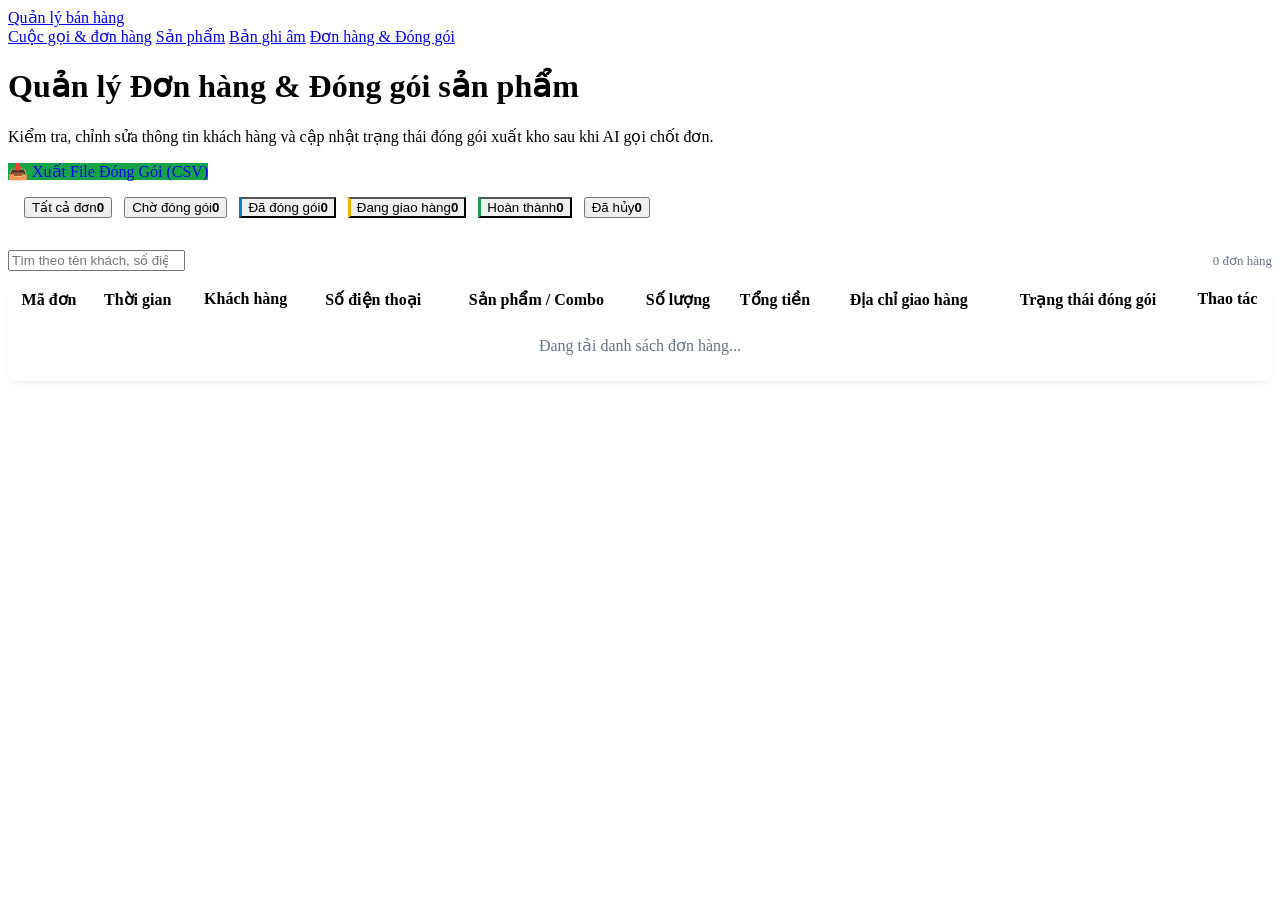
==== app/static/orders.html @ 2e772a78 "tri update back end after testing" ====
<!doctype html>
<html lang="vi">
<head>
  <meta charset="utf-8">
  <meta name="viewport" content="width=device-width, initial-scale=1">
  <title>Quản lý đơn hàng & Đóng gói</title>
  <link rel="stylesheet" href="/static/dashboard.css?v=layout-fix-v22">
</head>
<body class="products-page-body">
  <header class="navigation-bar">
    <a class="navigation-brand" href="/admin">Quản lý bán hàng</a>
    <nav class="app-nav" aria-label="Điều hướng chính">
      <a href="/admin">Cuộc gọi &amp; đơn hàng</a>
      <a href="/admin/products">Sản phẩm</a>
      <a href="/admin/recordings">Bản ghi âm</a>
      <a class="active" href="/admin/orders" aria-current="page">Đơn hàng &amp; Đóng gói</a>
    </nav>
  </header>

  <main class="products-page-shell">
    <header class="page-heading">
      <div>
        <h1>Quản lý Đơn hàng & Đóng gói sản phẩm</h1>
        <p>Kiểm tra, chỉnh sửa thông tin khách hàng và cập nhật trạng thái đóng gói xuất kho sau khi AI gọi chốt đơn.</p>
      </div>
      <div class="header-right-actions">
        <a id="exportOrdersCsv" class="primary-button" href="/api/orders/export" style="background: #16a34a; border-color: #16a34a; text-decoration: none;">📥 Xuất File Đóng Gói (CSV)</a>
      </div>
    </header>

    <!-- Stat cards -->
    <section class="control-card" style="margin-bottom: 16px; padding: 16px;">
      <div class="funnel-list" style="display: flex; gap: 12px; flex-wrap: wrap;">
        <button class="funnel-item active" data-status="" type="button"><span>Tất cả đơn</span><strong id="statTotal">0</strong></button>
        <button class="funnel-item hot" data-status="confirmed" type="button"><span>Chờ đóng gói</span><strong id="statConfirmed">0</strong></button>
        <button class="funnel-item" data-status="packed" type="button" style="border-left: 3px solid #0284c7;"><span>Đã đóng gói</span><strong id="statPacked">0</strong></button>
        <button class="funnel-item" data-status="shipping" type="button" style="border-left: 3px solid #eab308;"><span>Đang giao hàng</span><strong id="statShipping">0</strong></button>
        <button class="funnel-item" data-status="completed" type="button" style="border-left: 3px solid #16a34a;"><span>Hoàn thành</span><strong id="statCompleted">0</strong></button>
        <button class="funnel-item cold" data-status="cancelled" type="button"><span>Đã hủy</span><strong id="statCancelled">0</strong></button>
      </div>
    </section>

    <!-- Toolbar -->
    <div class="toolbar" style="margin-bottom: 16px; display: flex; gap: 12px; align-items: center; justify-content: space-between;">
      <label class="search-field" style="flex: 1; max-width: 450px;">
        <input id="orderSearchInput" type="search" placeholder="Tìm theo tên khách, số điện thoại, địa chỉ, sản phẩm..." autocomplete="off">
      </label>
      <div class="toolbar-meta">
        <span id="orderResultCount" style="color: #64748b; font-size: 13px;">0 đơn hàng</span>
      </div>
    </div>

    <!-- Orders Table -->
    <div class="sheet-preview-table-wrap" style="background: #ffffff; border-radius: 10px; box-shadow: 0 4px 6px -1px rgba(0,0,0,0.05);">
      <table class="sheet-preview-table" style="width: 100%;">
        <thead>
          <tr>
            <th>Mã đơn</th>
            <th>Thời gian</th>
            <th>Khách hàng</th>
            <th>Số điện thoại</th>
            <th>Sản phẩm / Combo</th>
            <th>Số lượng</th>
            <th>Tổng tiền</th>
            <th>Địa chỉ giao hàng</th>
            <th>Trạng thái đóng gói</th>
            <th>Thao tác</th>
          </tr>
        </thead>
        <tbody id="ordersTableBody">
          <tr>
            <td colspan="10" style="text-align: center; padding: 24px; color: #64748b;">Đang tải danh sách đơn hàng...</td>
          </tr>
        </tbody>
      </table>
    </div>
  </main>

  <!-- Edit Order Modal -->
  <div id="editOrderModal" class="modal-backdrop" style="display: none;">
    <div class="modal-card" style="width: min(650px, 95vw);">
      <header class="modal-header">
        <div>
          <h2>Sửa thông tin đơn hàng</h2>
          <p id="editModalSubtitle" class="modal-subtitle">Chỉnh sửa tên, SĐT, địa chỉ và trạng thái đóng gói</p>
        </div>
        <button id="closeEditModalBtn" class="icon-button close-modal-btn" type="button" aria-label="Đóng">✕</button>
      </header>
      <form id="editOrderForm" class="modal-body" style="display: grid; grid-template-columns: 1fr 1fr; gap: 12px;">
        <input id="editOrderId" type="hidden">
        
        <label style="grid-column: span 1; display: flex; flex-direction: column; gap: 4px; font-size: 13px; font-weight: 600;">
          <span>Tên người nhận</span>
          <input id="editCustomerName" type="text" style="padding: 8px; border: 1px solid #cbd5e1; border-radius: 6px;" required>
        </label>

        <label style="grid-column: span 1; display: flex; flex-direction: column; gap: 4px; font-size: 13px; font-weight: 600;">
          <span>Số điện thoại nhận hàng</span>
          <input id="editCustomerPhone" type="tel" style="padding: 8px; border: 1px solid #cbd5e1; border-radius: 6px;" required>
        </label>

        <label style="grid-column: span 2; display: flex; flex-direction: column; gap: 4px; font-size: 13px; font-weight: 600;">
          <span>Địa chỉ giao hàng (Myanmar)</span>
          <textarea id="editShippingAddress" rows="2" style="padding: 8px; border: 1px solid #cbd5e1; border-radius: 6px; font-family: inherit;" required></textarea>
        </label>

        <label style="grid-column: span 1; display: flex; flex-direction: column; gap: 4px; font-size: 13px; font-weight: 600;">
          <span>Tên sản phẩm / Combo</span>
          <input id="editProductName" type="text" style="padding: 8px; border: 1px solid #cbd5e1; border-radius: 6px;" required>
        </label>

        <label style="grid-column: span 1; display: flex; flex-direction: column; gap: 4px; font-size: 13px; font-weight: 600;">
          <span>Số lượng</span>
          <input id="editQuantity" type="number" min="1" style="padding: 8px; border: 1px solid #cbd5e1; border-radius: 6px;" required>
        </label>

        <label style="grid-column: span 1; display: flex; flex-direction: column; gap: 4px; font-size: 13px; font-weight: 600;">
          <span>Tổng tiền (MMK)</span>
          <input id="editTotalPrice" type="number" min="0" style="padding: 8px; border: 1px solid #cbd5e1; border-radius: 6px;" required>
        </label>

        <label style="grid-column: span 1; display: flex; flex-direction: column; gap: 4px; font-size: 13px; font-weight: 600;">
          <span>Trạng thái đóng gói</span>
          <select id="editStatus" style="padding: 8px; border: 1px solid #cbd5e1; border-radius: 6px; background: #fff;">
            <option value="draft">Chờ đóng gói (Draft)</option>
            <option value="confirmed">Đã xác định (Confirmed)</option>
            <option value="packed">Đã đóng gói (Packed)</option>
            <option value="shipping">Đang giao hàng (Shipping)</option>
            <option value="completed">Hoàn thành (Completed)</option>
            <option value="cancelled">Đã hủy (Cancelled)</option>
          </select>
        </label>

        <label style="grid-column: span 2; display: flex; flex-direction: column; gap: 4px; font-size: 13px; font-weight: 600;">
          <span>Ghi chú đơn hàng / Yêu cầu thêm</span>
          <input id="editMissingFields" type="text" style="padding: 8px; border: 1px solid #cbd5e1; border-radius: 6px;" placeholder="Giao giờ hành chính, gọi trước...">
        </label>
      </form>
      <footer class="modal-footer">
        <button id="cancelEditOrderBtn" class="secondary-button" type="button">Hủy bỏ</button>
        <button id="saveEditOrderBtn" class="primary-button" type="button">Lưu thay đổi</button>
      </footer>
    </div>
  </div>

  <script src="/static/orders.js?v=layout-fix-v22" defer></script>
</body>
</html>
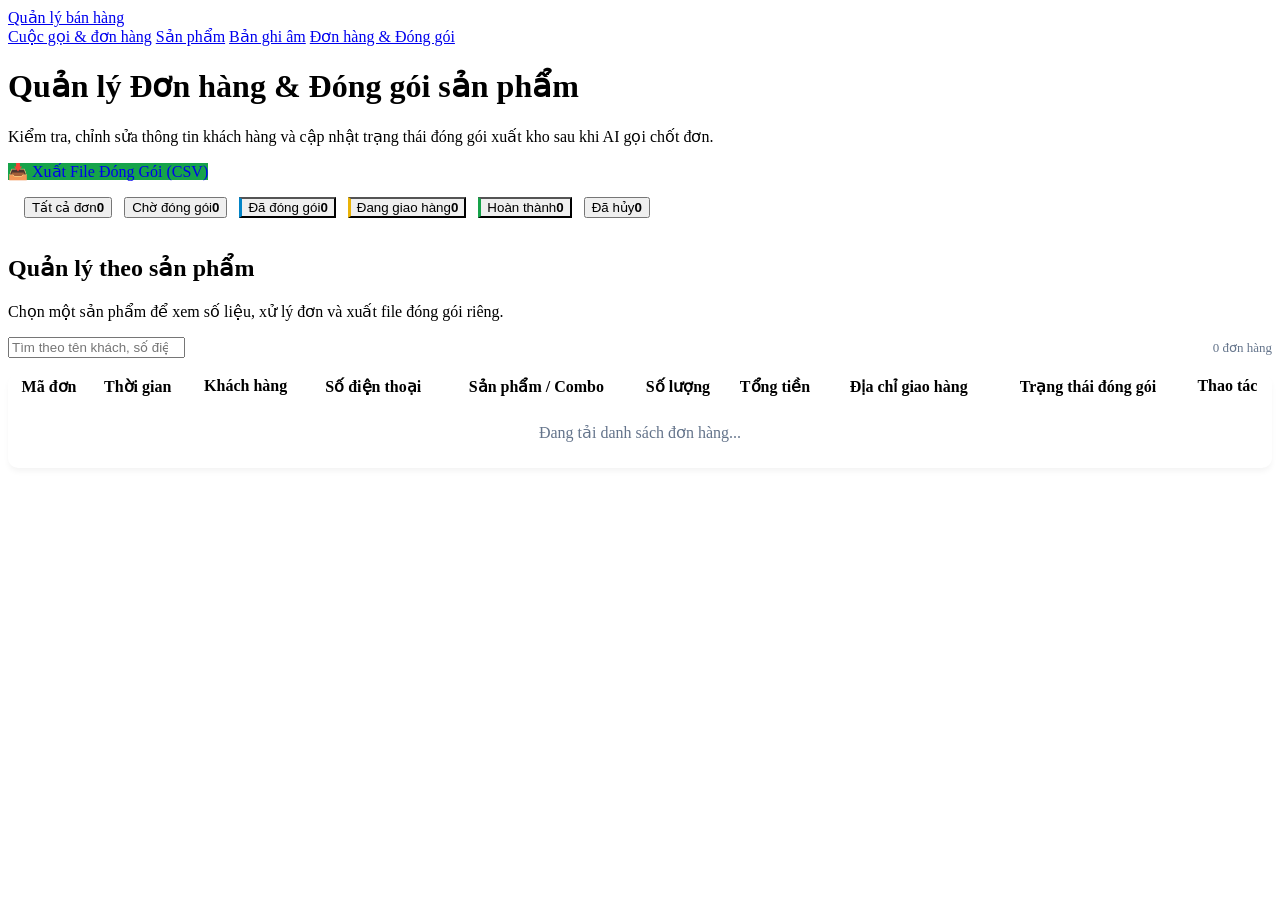
==== commit 9b99be37: "feat: standardize new product prompts and group orders" ====
--- a/app/static/orders.html
+++ b/app/static/orders.html
@@ -4,7 +4,7 @@
   <meta charset="utf-8">
   <meta name="viewport" content="width=device-width, initial-scale=1">
   <title>Quản lý đơn hàng & Đóng gói</title>
-  <link rel="stylesheet" href="/static/dashboard.css?v=layout-fix-v22">
+  <link rel="stylesheet" href="/static/dashboard.css?v=orders-by-product-v28">
 </head>
 <body class="products-page-body">
   <header class="navigation-bar">
@@ -38,6 +38,14 @@
         <button class="funnel-item" data-status="completed" type="button" style="border-left: 3px solid #16a34a;"><span>Hoàn thành</span><strong id="statCompleted">0</strong></button>
         <button class="funnel-item cold" data-status="cancelled" type="button"><span>Đã hủy</span><strong id="statCancelled">0</strong></button>
       </div>
+    </section>
+
+    <section class="order-product-manager" aria-labelledby="orderProductManagerTitle">
+      <div>
+        <h2 id="orderProductManagerTitle">Quản lý theo sản phẩm</h2>
+        <p>Chọn một sản phẩm để xem số liệu, xử lý đơn và xuất file đóng gói riêng.</p>
+      </div>
+      <div id="orderProductTabs" class="order-product-tabs" role="tablist" aria-label="Lọc đơn theo sản phẩm"></div>
     </section>
 
     <!-- Toolbar -->
@@ -143,6 +151,6 @@
     </div>
   </div>
 
-  <script src="/static/orders.js?v=layout-fix-v22" defer></script>
+  <script src="/static/orders.js?v=orders-by-product-v28" defer></script>
 </body>
 </html>
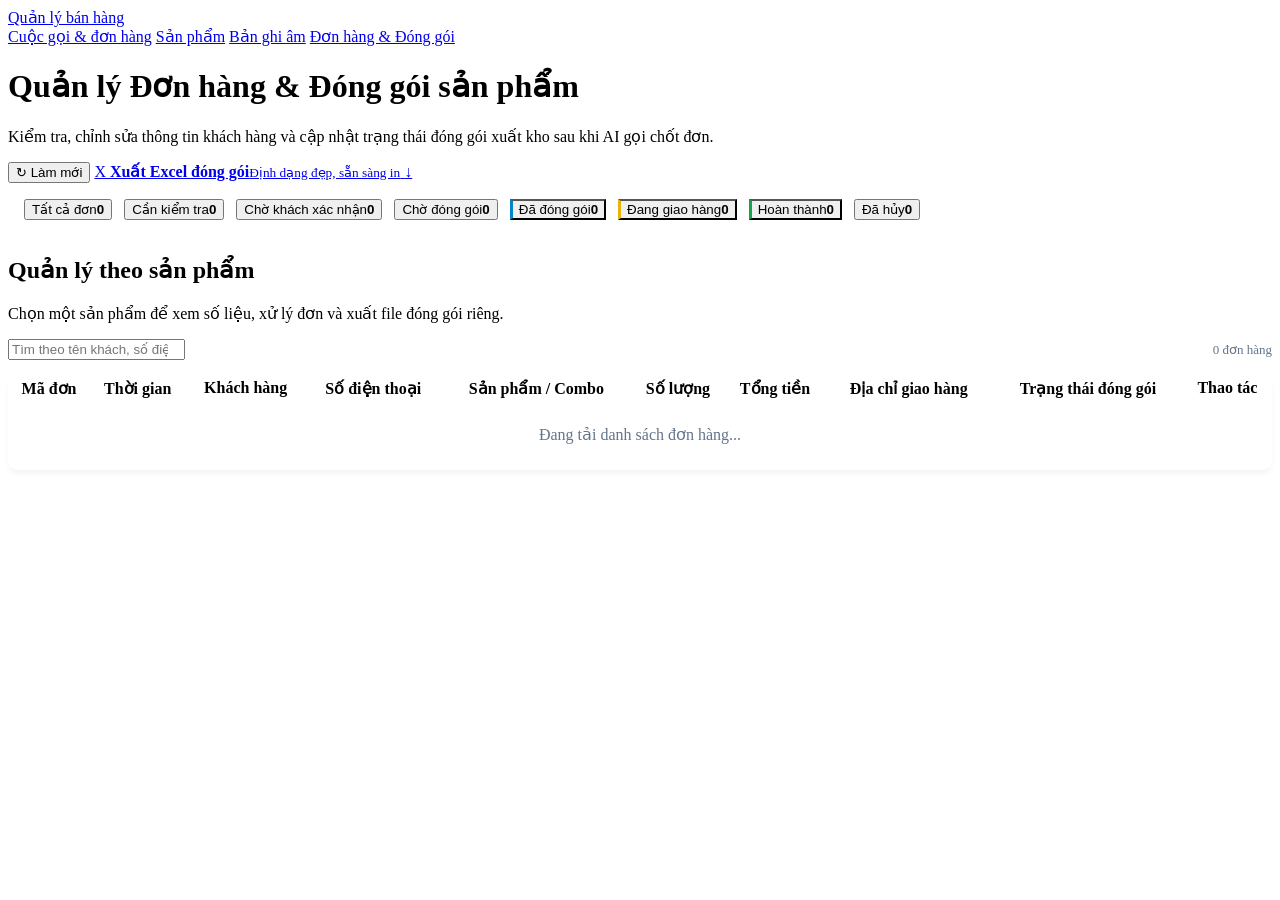
==== commit 41addee4: "tri update front end" ====
--- a/app/static/orders.html
+++ b/app/static/orders.html
@@ -4,7 +4,7 @@
   <meta charset="utf-8">
   <meta name="viewport" content="width=device-width, initial-scale=1">
   <title>Quản lý đơn hàng & Đóng gói</title>
-  <link rel="stylesheet" href="/static/dashboard.css?v=orders-by-product-v28">
+  <link rel="stylesheet" href="/static/dashboard.css?v=order-workflow-v29">
 </head>
 <body class="products-page-body">
   <header class="navigation-bar">
@@ -24,7 +24,12 @@
         <p>Kiểm tra, chỉnh sửa thông tin khách hàng và cập nhật trạng thái đóng gói xuất kho sau khi AI gọi chốt đơn.</p>
       </div>
       <div class="header-right-actions">
-        <a id="exportOrdersCsv" class="primary-button" href="/api/orders/export" style="background: #16a34a; border-color: #16a34a; text-decoration: none;">📥 Xuất File Đóng Gói (CSV)</a>
+        <button id="refreshOrdersButton" class="secondary-button" type="button">↻ Làm mới</button>
+        <a id="exportOrdersExcel" class="excel-export-button" href="/api/orders/export.xlsx" download>
+          <span class="excel-file-icon" aria-hidden="true">X</span>
+          <span class="excel-export-copy"><strong>Xuất Excel đóng gói</strong><small>Định dạng đẹp, sẵn sàng in</small></span>
+          <span class="excel-export-arrow" aria-hidden="true">↓</span>
+        </a>
       </div>
     </header>
 
@@ -32,6 +37,8 @@
     <section class="control-card" style="margin-bottom: 16px; padding: 16px;">
       <div class="funnel-list" style="display: flex; gap: 12px; flex-wrap: wrap;">
         <button class="funnel-item active" data-status="" type="button"><span>Tất cả đơn</span><strong id="statTotal">0</strong></button>
+        <button class="funnel-item neutral" data-status="needs_review" type="button"><span>Cần kiểm tra</span><strong id="statNeedsReview">0</strong></button>
+        <button class="funnel-item neutral" data-status="ready_to_confirm" type="button"><span>Chờ khách xác nhận</span><strong id="statReady">0</strong></button>
         <button class="funnel-item hot" data-status="confirmed" type="button"><span>Chờ đóng gói</span><strong id="statConfirmed">0</strong></button>
         <button class="funnel-item" data-status="packed" type="button" style="border-left: 3px solid #0284c7;"><span>Đã đóng gói</span><strong id="statPacked">0</strong></button>
         <button class="funnel-item" data-status="shipping" type="button" style="border-left: 3px solid #eab308;"><span>Đang giao hàng</span><strong id="statShipping">0</strong></button>
@@ -55,6 +62,7 @@
       </label>
       <div class="toolbar-meta">
         <span id="orderResultCount" style="color: #64748b; font-size: 13px;">0 đơn hàng</span>
+        <div id="ordersPager" class="pager" aria-label="Phân trang đơn hàng"></div>
       </div>
     </div>
 
@@ -99,7 +107,7 @@
         
         <label style="grid-column: span 1; display: flex; flex-direction: column; gap: 4px; font-size: 13px; font-weight: 600;">
           <span>Tên người nhận</span>
-          <input id="editCustomerName" type="text" style="padding: 8px; border: 1px solid #cbd5e1; border-radius: 6px;" required>
+          <input id="editCustomerName" type="text" style="padding: 8px; border: 1px solid #cbd5e1; border-radius: 6px;">
         </label>
 
         <label style="grid-column: span 1; display: flex; flex-direction: column; gap: 4px; font-size: 13px; font-weight: 600;">
@@ -130,8 +138,9 @@
         <label style="grid-column: span 1; display: flex; flex-direction: column; gap: 4px; font-size: 13px; font-weight: 600;">
           <span>Trạng thái đóng gói</span>
           <select id="editStatus" style="padding: 8px; border: 1px solid #cbd5e1; border-radius: 6px; background: #fff;">
-            <option value="draft">Chờ đóng gói (Draft)</option>
-            <option value="confirmed">Đã xác định (Confirmed)</option>
+            <option value="missing_info">Thiếu thông tin</option>
+            <option value="ready_to_confirm">Chờ khách xác nhận</option>
+            <option value="confirmed">Đã xác nhận — chờ đóng gói</option>
             <option value="packed">Đã đóng gói (Packed)</option>
             <option value="shipping">Đang giao hàng (Shipping)</option>
             <option value="completed">Hoàn thành (Completed)</option>
@@ -140,8 +149,8 @@
         </label>
 
         <label style="grid-column: span 2; display: flex; flex-direction: column; gap: 4px; font-size: 13px; font-weight: 600;">
-          <span>Ghi chú đơn hàng / Yêu cầu thêm</span>
-          <input id="editMissingFields" type="text" style="padding: 8px; border: 1px solid #cbd5e1; border-radius: 6px;" placeholder="Giao giờ hành chính, gọi trước...">
+          <span>Thông tin còn thiếu (phân cách bằng dấu phẩy)</span>
+          <input id="editMissingFields" type="text" style="padding: 8px; border: 1px solid #cbd5e1; border-radius: 6px;" placeholder="customer_phone, shipping_address...">
         </label>
       </form>
       <footer class="modal-footer">
@@ -151,6 +160,6 @@
     </div>
   </div>
 
-  <script src="/static/orders.js?v=orders-by-product-v28" defer></script>
+  <script src="/static/orders.js?v=excel-filter-v30" defer></script>
 </body>
 </html>
